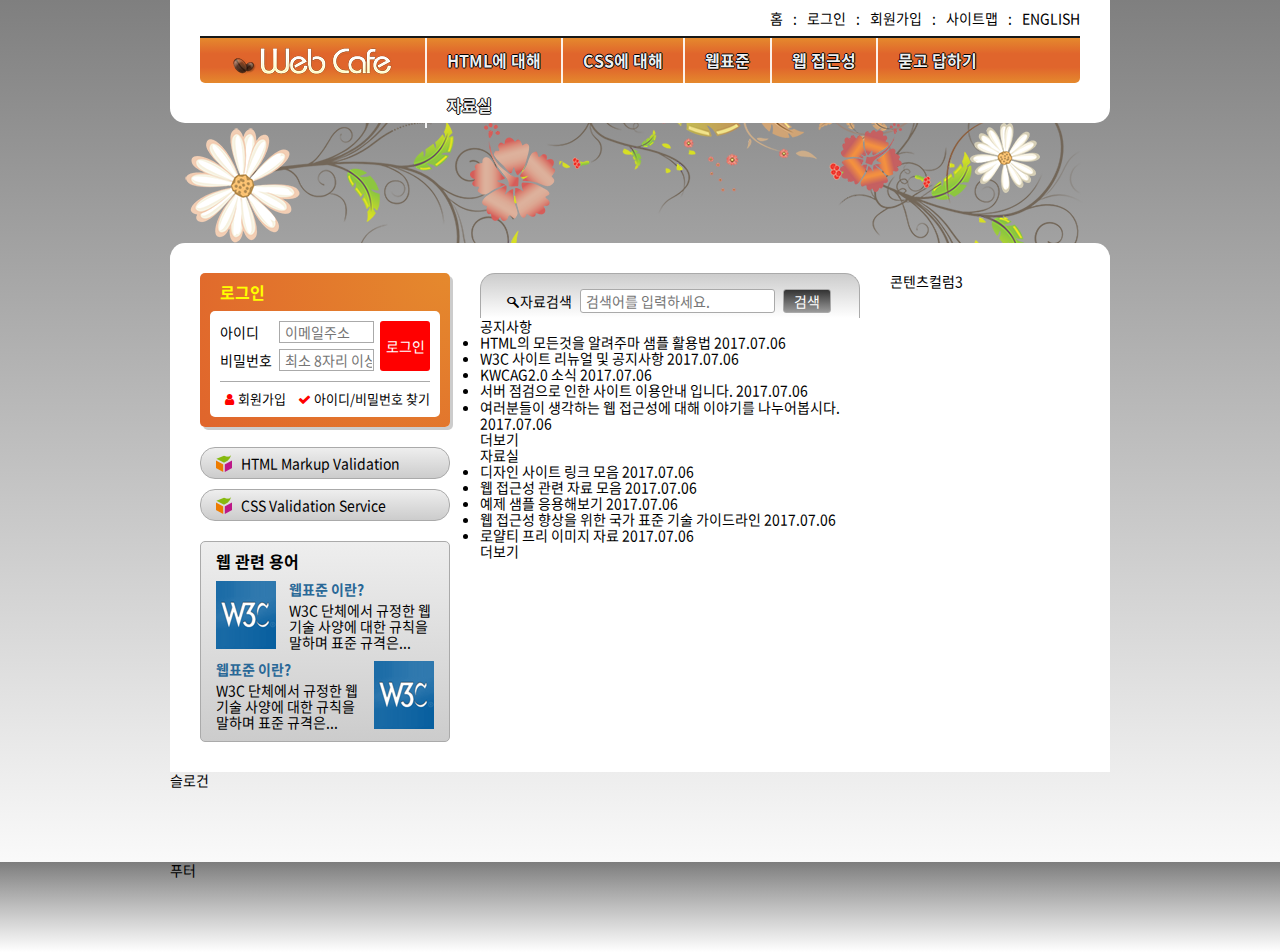
==== index.html @ 41b541b7 "공지사항 및 자료실 마크업 완성" ====
<!DOCTYPE html>
<html lang="ko">

<head>
    <meta charset="UTF-8">
    <title>웹카페 - 웹접근성 및 웹표준, HTML5, CSS3</title>
    <link rel="shortcut icon" href="images/common/webcafe.ico">
    <link rel="stylesheet" href="css/style.css">
</head>

<body>
    <div class="wrapper">
        <header class="header">
            <h1 class="logo">
                <img src="images/logo.png" alt="web cafe">
            </h1>
            <ul class="info-menu">
                <li><a href="#">홈</a></li>
                <li><a href="#">로그인</a></li>
                <li><a href="#">회원가입</a></li>
                <li><a href="#">사이트맵</a></li>
                <li><a href="#">english</a></li>
            </ul>
            <nav class="navigation">
                <ul class="main-menu">
                    <li>
                        <span tabindex="0">HTML에 대해</span>

                        <ul class="about-html">
                            <li><a href="#">HTML5 소개</a></li>
                            <li><a href="#">레퍼런스 소개</a></li>
                            <li><a href="#">활용예제</a></li>
                        </ul>
                    </li>
                    <li>
                        <span tabindex="0">CSS에 대해</span>

                        <ul class="about-css">
                            <li><a href="#">CSS 소개</a></li>
                            <li><a href="#">CSS2 VS CSS3</a></li>
                            <li><a href="#">CSS 애니메이션</a></li>
                            <li><a href="#">CSS Freamwork</a></li>
                        </ul>
                    </li>
                    <li>
                        <span tabindex="0">웹표준</span>

                        <ul class="web-standard">
                            <li><a href="#">웹표준이란?</a></li>
                            <li><a href="#">W3C</a></li>
                            <li><a href="#">HTML5의 현재와 미래</a></li>
                        </ul>
                    </li>
                    <li>
                        <span tabindex="0">웹 접근성</span>

                        <ul class="web-accessibility">
                            <li><a href="#">웹 접근성의 개요</a></li>
                            <li><a href="#">장애 환경의 이해</a></li>
                            <li><a href="#">장차법</a></li>
                            <li><a href="#">웹 접근성 품질마크</a></li>
                        </ul>
                    </li>
                    <li>
                        <span tabindex="0">묻고 답하기</span>

                        <ul class="qna">
                            <li><a href="#">묻고 답하기</a></li>
                            <li><a href="#">FAQ</a></li>
                            <li><a href="#">1대1 질문</a></li>
                            <li><a href="#">웹표준</a></li>
                            <li><a href="#">웹접근성</a></li>
                        </ul>
                    </li>
                    <li>
                        <span tabindex="0">자료실</span>

                        <ul class="archive">
                            <li><a href="#">공개 자료실</a></li>
                            <li><a href="#">이미지 자료실</a></li>
                            <li><a href="#">웹 표준 자료실</a></li>
                            <li><a href="#">웹 접근성 자료실</a></li>
                        </ul>
                    </li>
                </ul>
            </nav>
        </header>
        <div class="visual">
            <div class="visual-text">
                Web Standards &amp; Accessibility
            </div>
        </div>
        <main class="main-content">
            <div class="group group1">
                <div class="login">
                    <h2 class="login-heading">로그인</h2>
                    <form action="javascript:alert('회원님 반갑습니다.');" class="login-form">
                        <fieldset>
                            <legend>회원 로그인 폼</legend>
                            <div class="user-email">
                                <label for="user-email">아이디</label>
                                <input type="email" id="user-email" required placeholder="이메일주소">
                            </div>
                            <div class="user-pw">
                                <label for="user-pw">비밀번호</label>
                                <input type="password" id="user-pw" required placeholder="최소 8자리 이상">
                            </div>
                            <button type="submit" class="btn-login">로그인</button>
                        </fieldset>
                    </form>
                    <ul class="member">
                        <li class="join icon-user"><a href="#">회원가입</a></li>
                        <li class="find icon-ok"><a href="#">아이디/비밀번호 찾기</a></li>
                    </ul>
                </div>
                <div class="validation">
                    <h2 class="validation-heading hidden">유효성 검사 배너 링크</h2>
                    <ul class="validation-list">
                        <li><a href="https://validator.w3.org/" title="마크업 유효성검사 사이트로 이동(새창)" target="_blank">HTML Markup Validation</a></li>
                        <li><a href="https://jigsaw.w3.org/css-validator/" title="CSS 유효성검사 사이트로 이동(새창)" target="_blank">CSS Validation Service</a></li>
                    </ul>
                </div>
                <div class="term">
                    <h2 class="term-heading">웹 관련 용어</h2>
                    <dl class="term-list">
                        <dt class="term-list-subject">웹표준 이란?</dt>
                        <dd class="term-list-thumbnail"><img src="images/web_standards.gif" alt="W3C 로고"></dd>
                        <dd class="term-list-brief">W3C 단체에서 규정한 웹 기술 사양에 대한 규칙을 말하며 표준 규격은...</dd>
                    </dl>
                    <dl class="term-list even">
                        <dt class="term-list-subject">웹표준 이란?</dt>
                        <dd class="term-list-thumbnail"><img src="images/web_standards.gif" alt="W3C 로고"></dd>
                        <dd class="term-list-brief">W3C 단체에서 규정한 웹 기술 사양에 대한 규칙을 말하며 표준 규격은...</dd>
                    </dl>
                </div>
            </div>
            <div class="group group2">
                <div class="search">
                    <h2 class="search-heading hidden">검색</h2>
                    <form action="javascript:alert('검색이 완료되었습니다.');" class="search-form">
                        <fieldset>
                            <legend>검색 폼</legend>
                            <label for="search">자료검색</label>
                            <input type="search" id="search" class="keyword" required placeholder="검색어를 입력하세요.">
                            <button type="submit" class="btn-search">검색</button>
                        </fieldset>
                    </form>
                </div>
                <div class="board">
                    <div class="notice">
                        <h2 class="notice-heading" tabindex="0">공지사항</h2>
                        <ul class="notice-list">
                            <li>
                                <a href="#">HTML의 모든것을 알려주마 샘플 활용법</a>
                                <time datetime="2017-07-06T13:44:25">2017.07.06</time>
                            </li>
                            <li>
                                <a href="#">W3C 사이트 리뉴얼 및 공지사항</a>
                                <time datetime="2017-07-06T13:44:25">2017.07.06</time>
                            </li>
                            <li>
                                <a href="#">KWCAG2.0 소식</a>
                                <time datetime="2017-07-06T13:44:25">2017.07.06</time>
                            </li>
                            <li>
                                <a href="#">서버 점검으로 인한 사이트 이용안내 입니다.</a>
                                <time datetime="2017-07-06T13:44:25">2017.07.06</time>
                            </li>
                            <li>
                                <a href="#">여러분들이 생각하는 웹 접근성에 대해 이야기를 나누어봅시다.</a>
                                <time datetime="2017-07-06T13:44:25">2017.07.06</time>
                            </li>
                        </ul>
                        <a href="#" class="notice-more" title="공지사항">더보기</a>
                    </div>
                    <div class="pds">
                        <h2 class="pds-heading" tabindex="0">자료실</h2>
                        <ul class="pds-list">
                            <li>
                                <a href="#">디자인 사이트 링크 모음</a>
                                <time datetime="2017-07-06T13:44:25">2017.07.06</time>
                            </li>
                            <li>
                                <a href="#">웹 접근성 관련 자료 모음</a>
                                <time datetime="2017-07-06T13:44:25">2017.07.06</time>
                            </li>
                            <li>
                                <a href="#">예제 샘플 응용해보기</a>
                                <time datetime="2017-07-06T13:44:25">2017.07.06</time>
                            </li>
                            <li>
                                <a href="#">웹 접근성 향상을 위한 국가 표준 기술 가이드라인</a>
                                <time datetime="2017-07-06T13:44:25">2017.07.06</time>
                            </li>
                            <li>
                                <a href="#">로얄티 프리 이미지 자료</a>
                                <time datetime="2017-07-06T13:44:25">2017.07.06</time>
                            </li>
                        </ul>
                        <a href="#" class="pds-more" title="자료실">더보기</a>
                    </div>
                </div>
            </div>
            <div class="group group3">콘텐츠컬럼3</div>
        </main>
        <article class="slogan">슬로건</article>
        <div class="footer-bg">
            <footer class="footer">푸터</footer>
        </div>
    </div>
    <script src="https://code.jquery.com/jquery-3.2.1.min.js" integrity="sha256-hwg4gsxgFZhOsEEamdOYGBf13FyQuiTwlAQgxVSNgt4=" crossorigin="anonymous"></script>
    <script src="js/webcafe.js"></script>
</body>

</html>
---- css/style.css ----
@charset "utf-8";
@import "fontello.css";

/* 웹폰트 선언 */

@font-face {
    font-family: 'Noto Sans Regular';
    font-style: normal;
    font-weight: 400;
    src: local('Noto Sans Regular'), local('NotoSans-Regular'), url('font/eot/NotoSansKR-Regular-Hestia.eot'), url('font/eot/NotoSansKR-Regular-Hestia.eot?#iefix') format('embedded-opentype'), url('font/woff/NotoSansKR-Regular-Hestia.woff') format('woff'), url('font/otf/NotoSansKR-Regular-Hestia.otf') format('opentype');
}

@font-face {
    font-family: 'Noto Sans Bold';
    font-style: normal;
    font-weight: 700;
    src: local('Noto Sans Bold'), local('NotoSans-Bold'), url('font/eot/NotoSansKR-Bold-Hestia.eot'), url('font/eot/NotoSansKR-Bold-Hestia.eot?#iefix') format('embedded-opentype'), url('font/woff/NotoSansKR-Bold-Hestia.woff') format('woff'), url('font/otf/NotoSansKR-Bold-Hestia.otf') format('opentype');
}

@font-face {
    font-family: 'webcafeIcon';
    font-weight: 400;
    src: url('font/webcafeIcon.eot');
    src: url('font/webcafeIcon.eot?#iefix') format('embedded-opentype'), url('font/webcafeIcon.woff') format('woff'), url('font/webcafeIcon.ttf') format('truetype'), url('font/webcafeIcon.svg#webcaferegular') format('svg');
}


/*숨김 콘텐츠*/

legend,
.hidden {
    position: absolute;
    left: -99999em;
}


/* 요소의 여백 초기화 */

html,
body,
h1,
h2,
h3,
h4,
h5,
h6,
p,
ul,
li {
    margin: 0;
    padding: 0;
}


/* 제목크기 초기화 */

h1,
h2,
h3,
h4,
h5,
h6 {
    font-size: 1em;
    font-weight: normal;
}


/* 기본 스타일 */

html {
    font-size: 10px;
}

body {
    font-family: 'Noto Sans Regular', sans-serif;
    font-size: 1.4rem;
    line-height: 1.15;
}

input,
textarea,
select,
option,
button {
    font-family: inherit;
    font-size: inherit;
}


/* 레이아웃 */

.wrapper {
    background: url(images/bg_flower.png) no-repeat 50% 0, linear-gradient(to bottom, rgba(0, 0, 0, 0.5) 0%, rgba(255, 255, 255, 1) 100%) repeat 0 0;
    /*background-attachment: fixed; 배경고정*/
    height: 100vh;
}

.header,
.visual,
.main-content,
.slogan,
.footer {
    width: 940px;
    margin: 0 auto;
    box-sizing: border-box;
}


/* 링크 스타일 */

a {
    color: inherit;
    text-decoration: none;
}


/* 헤더 */

.header {
    background-color: #ffffff;
    border-radius: 0 0 15px 15px;
    position: relative;
    padding: 0 30px 40px 30px;
}


/* 로고 */

.logo {
    position: absolute;
    top: 45px;
    left: 60px;
}


/* 텍스트링크 - 안내링크 */

.info-menu {
    list-style-type: none;
    font-size: 0;
    text-align: right;
    position: relative;
    right: -10px;
}

.info-menu li,
.info-menu a {
    display: inline-block;
}

.info-menu li {
    font-size: 1.4rem;
    text-transform: uppercase;
}

.info-menu a {
    padding: 10px;
}

.info-menu li::after {
    content: ":";
}

.info-menu li:last-child::after {
    content: "";
}


/* 메인 메뉴 */

.main-menu {
    background: linear-gradient(to bottom, #e5892d 0%, #e0652c 35%, #e0652c 65%, #e5892d 100%);
    list-style-type: none;
    border-top: 2px solid #181818;
    border-radius: 0 0 5px 5px;
    padding-left: 225px;
    height: 45px;
}

.main-menu>li {
    float: left;
    position: relative;
}

.main-menu span {
    font-size: 1.6rem;
    font-family: "Noto Sans Bold";
    color: rgba(255, 255, 255, 0.95);
    display: block;
    padding: 0 20px;
    line-height: 45px;
    border-left: 2px solid rgba(255, 255, 255, 0.9);
    text-shadow: 1px 0px 0 #000, -1px 0px 0 #000, 0px -1px 0 #000, 0px 1px 0 #000;
}

.main-menu span:hover,
.main-menu span:focus {
    color: #ff0;
    outline: 0;
}

.main-menu span:hover::after,
.main-menu span:focus::after {
    content: "";
    display: block;
    border-top: 2px solid #181818;
}

.main-menu ul {
    list-style-type: none;
    position: absolute;
    white-space: nowrap;
    top: 45px;
}

.main-menu ul li {
    display: inline-block;
}

.main-menu ul a::before {
    font-family: "webcafeIcon";
    content: "r";
    position: relative;
    top: 2px;
}

.main-menu ul a:hover::before,
.main-menu ul a:focus::before {
    content: "c";
}

.main-menu ul a {
    padding: 8px 15px 7px 0;
    display: block;
}

.about-html {
    display: none;
    left: 0;
}

.about-css {
    display: none;
    left: 0;
}

.web-standard {
    display: none;
    left: 0;
}

.web-accessibility {
    display: none;
    left: -140px;
}

.qna {
    display: none;
    left: -170px;
}

.archive {
    display: none;
    right: -25px;
}


/* 비주얼 */

@keyframes text-ani {
    0% {
        font-size: 12px;
        color: rgba(0, 0, 0, 0);
        transform: translate(0, 0);
    }
    100% {
        font-size: 24px;
        color: rgba(0, 0, 0, 1);
        transform: translate(400px, 70px);
    }
}

.visual {
    height: 120px;
    position: relative;
}

.visual::before,
.visual::after {
    content: "";
    position: absolute;
    top: 0;
    left: 0;
    width: 100%;
    height: 120px;
    animation: flower-ani 2s infinite alternate;
}

.visual::before {
    background: url(images/ani_flower_01.png) no-repeat 0 -10px, url(images/ani_flower_02.png) no-repeat 670px 0;
}

.visual::after {
    background: url(images/ani_flower_03.png) no-repeat 300px 0, url(images/ani_flower_04.png) no-repeat 800px 0;
    animation-delay: 2s;
}

@keyframes flower-ani {
    0% {
        opacity: 0;
    }
    100% {
        opacity: 1;
    }
}

.visual-text {
    font-family: Georgia, 'Times New Roman', Times, serif;
    display: inline-block;
    color: rgba(0, 0, 0, 0);
    animation: text-ani 1.5s forwards ease-in-out;
}

.main-content {
    background-color: #ffffff;
    border-radius: 15px 15px 0 0;
    min-height: 400px;
    padding: 30px;
    display: flex;
    flex-direction: row;
    justify-content: space-between;
    /*align-items: flex-start;*/
}

.group1 {
    width: 250px;
    /*align-self: flex-end; 혼자만 이동*/
}

.group2 {
    width: 380px;
}

.group3 {
    width: 190px;
    /*order: -1; 맨 앞으로 이동*/
}


/*로그인*/

.login {
    padding: 10px;
    border-radius: 5px;
    background: radial-gradient(circle at right top, #e5892d, #e0652c);
    box-shadow: 3px 3px 0 0 rgba(0, 0, 0, 0.2);
}

.login-heading {
    color: #ff0;
    font-family: "Noto Sans Bold";
    font-size: 1.6rem;
    text-indent: 10px
}

.login-form {
    background: #fff;
    margin-top: 10px;
    padding: 10px;
    border-radius: 5px 5px 0 0;
}

.login-form fieldset {
    border: 0;
    padding: 0;
    margin: 0;
    position: relative;
    border-bottom: 1px solid #aaa;
    padding-bottom: 10px;
}

.user-pw {
    margin-top: 6px;
}

.login-form label {
    width: 4em;
    display: inline-block;
    cursor: pointer;
}

.login-form input {
    box-sizing: border-box;
    width: 95px;
    height: 22px;
    border: 1px solid #aaa;
    padding: 1px 1px 1px 5px;
}

.btn-login {
    position: absolute;
    right: 0;
    top: 0;
    width: 50px;
    height: 50px;
    border: 0;
    padding: 0;
    cursor: pointer;
    background: hsla(0, 100%, 50%, 1);
    color: #fff;
    border-radius: 3px;
}

.member {
    /*앞에 동그라미가 사라짐*/
    list-style-type: none;
    background: #fff;
    border-radius: 0 0 5px 5px;
    padding: 0 10px 10px 10px;
}


/*float 이슈를 해결하기 위한 clear fix*/

.member::after {
    content: "";
    display: block;
    clear: both;
}

.icon-user::before,
.icon-ok::before {
    color: #f00;
}

.join {
    font-size: 13px;
    float: left;
}

.find {
    font-size: 13px;
    float: right;
}


/*
.login {
    background: radial-gradient(circle at right top, #e5892d, #e0652c);
    padding: 10px;
    border-radius: 5px;
    box-shadow: 3px 3px 0 0 rgba(0, 0, 0, 0.2);
}

.login-heading {
    font-family: "Noto Sans Bold", sans-serif;
    font-size: 1.6rem;
    text-indent: 10px;
    color: #ff0;
}

.login-form {
    background: #fff;
    border-radius: 5px 5px 0 0;
    margin-top: 10px;
    padding: 10px;
}

.login-form fieldset {
    border: 0;
    border-bottom: 1px solid #aaa;
    padding: 0 0 10px 0;
    margin: 0;
    position: relative;
}

.user-pw {
    margin-top: 5px;
}

.login-form label {
    display: inline-block;
    width: 4em;
}

.login-form input {
    box-sizing: border-box;
    width: 95px;
    height: 22px;
    border: 1px solid #aaa;
    padding: 1px 1px 1px 5px;
}

.btn-login {
    width: 50px;
    height: 50px;
    border: 0;
    padding: 0 5px;
    position: absolute;
    top: 0;
    right: 0;
    cursor: pointer;
    border-radius: 2px;
    background: red;
    color: white;
    font-size: 11px;
}

.member {
    padding: 0 10px 10px 10px;
    background: white;
    border-radius: 0 0 5px 5px;
    list-style-type: none;
    display: flex;
    justify-content: space-between;
}*/


/*유효성 검사 배너 링크*/

.validation {
    margin-top: 20px;
}

.validation-list li {
    list-style-type: none;
}

.validation-list a {
    display: block;
    height: 30px;
    line-height: 30px;
    border: 1px solid #aaa;
    border-radius: 15px;
    margin-bottom: 10px;
    text-indent: 40px;
    background: url("images/validation_icon.png") no-repeat 15px 50%, linear-gradient(to bottom, #eee, #ccc);
}


/*웹 관련 용어*/

.term {
    background: linear-gradient(to bottom, #eee, #ccc);
    margin-top: 20px;
    border: 1px solid #aaa;
    border-radius: 5px;
    padding: 10px 15px;
}

.term-heading {
    font-size: 1.6rem;
    font-family: "Noto Sans Bold";
}

.term-list {
    margin: 10px 0 0 0;
}

.term-list::after {
    content: "";
    display: block;
    clear: both;
}

.term-list-subject {
    color: #296897;
    font-family: "Noto Sans Bold";
}

.term-list-thumbnail {
    float: left;
}

.even .term-list-thumbnail {
    float: right;
}

.term-list-brief {
    margin-top: 5px !important;
}

.term-list-subject,
.term-list-brief {
    float: right;
    width: 145px;
}

.even .term-list-subject,
.even .term-list-brief {
    float: left;
}

.term-list-thumbnail,
.term-list-brief {
    margin: 0;
}


/*.term {
    margin-top: 20px;
    padding: 15px;
    border: 1px solid #aaa;
    border-radius: 5px;
    background: linear-gradient(to bottom, #eee, #ccc);
}

.term-heading {
    font-size: 15px;
    font-family: "Noto Sans Bold";
    margin-bottom: 10px;
}

.term-list {
    list-style-type: none;
    display: inline-block;
    margin: 0;
}

.term-list-subject {
    color: #296897;
    display: inline-block;
    font-family: "Noto Sans Bold";
    /*float: right;
    width: 140px;
}

.term-list-thumbnail {
    float: left;
    margin-left: 0;
    margin-right: 15px;
}*/


/*자료검색*/

.search {
    background: linear-gradient(to bottom, #ccc, #fff);
    border: 1px solid #aaa;
    border-bottom: 0;
    border-radius: 15px 15px 0 0;
    padding: 15px 25px 5px 25px;
}

.search-form fieldset {
    border: 0;
    margin: 0;
    padding: 0;
}

.search-form label::before {
    /*돋보기 모양 아이콘*/
    content: "z";
    font-family: "webcafeIcon";
    position: relative;
    top: 2px;
}

.search-form input {
    width: 195px;
    height: 24px;
    border: 1px solid #aaa;
    border-radius: 3px;
    padding: 1px 1px 1px 5px;
    margin: 0 5px;
}

.btn-search {
    border: 1px solid #aaa;
    padding: 0 10px;
    height: 24px;
    border-radius: 3px;
    color: #FFF;
    background: linear-gradient(to bottom, #333, #999);
}


/*.search {
    background: linear-gradient(to bottom, #ccc, #fff);
    border: 1px solid #aaa;
    border-bottom: 0;
    border-radius: 15px 15px 0 0;
}

.search fieldset {
    border: 0;
    margin: 15px 10px 10px 20px;
}

.search label {
    margin-right: 5px;
}

.search input {
    width: 200px;
    height: 22px;
}

.btn-search {
    color: #fff;
    background: linear-gradient(to bottom, #333, #999);
    border: 1px solid #aaa;
    border-radius: 3px;
    padding: 0 10px;
    cursor: pointer;
}*/

.slogan {
    height: 10vh;
}

.footer-bg {
    background: linear-gradient(to bottom, rgba(0, 0, 0, 0.5) 0%, rgba(255, 255, 255, 1) 100%) repeat 0 0;
}

.footer {
    height: 10vh;
}
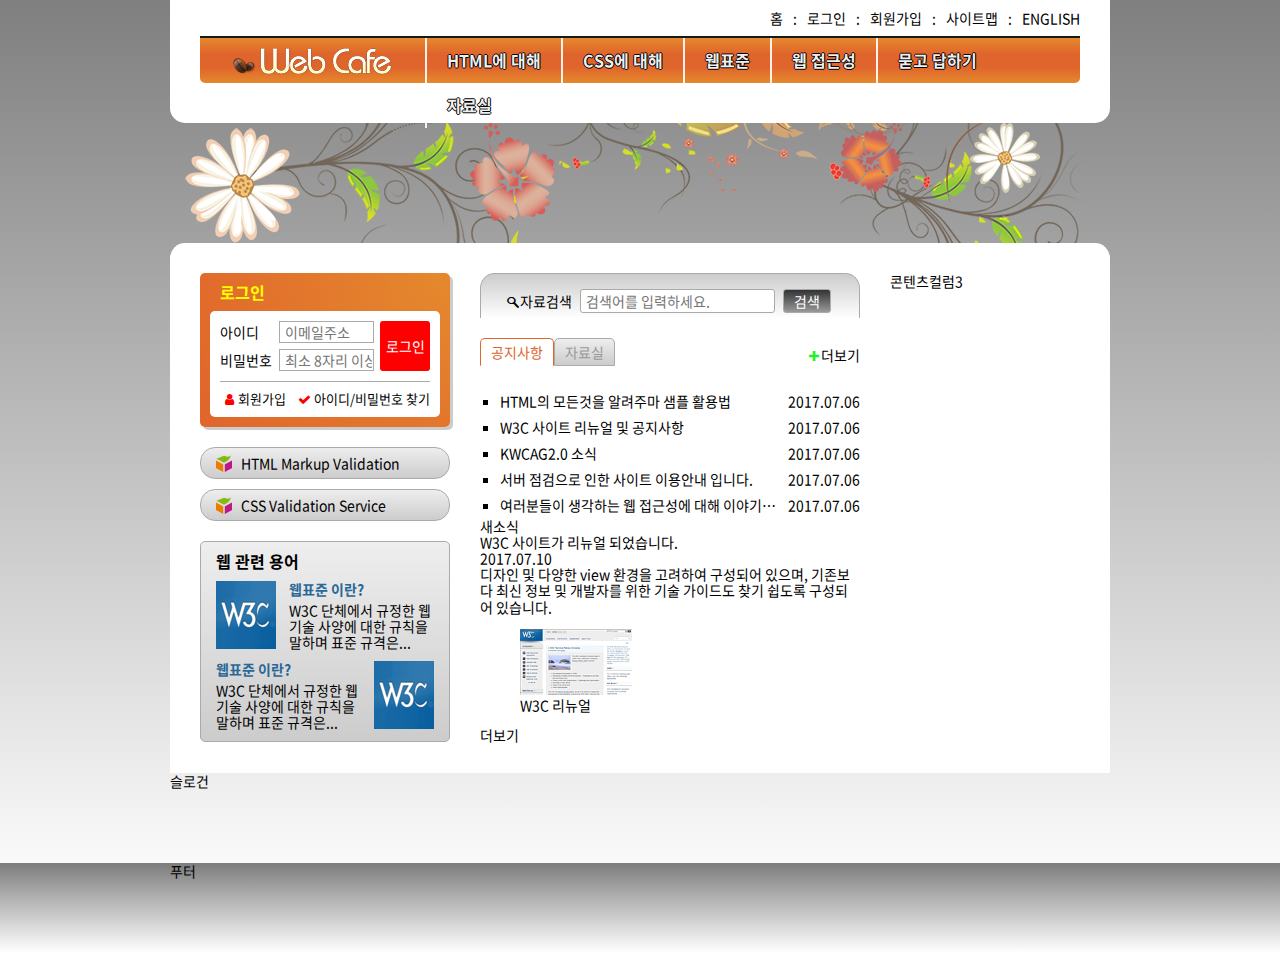
==== commit 479c7b65: "새소식 마크업 완성" ====
--- a/index.html
+++ b/index.html
@@ -147,7 +147,7 @@
                     </form>
                 </div>
                 <div class="board">
-                    <div class="notice">
+                    <div class="notice act">
                         <h2 class="notice-heading" tabindex="0">공지사항</h2>
                         <ul class="notice-list">
                             <li>
@@ -200,6 +200,21 @@
                         <a href="#" class="pds-more" title="자료실">더보기</a>
                     </div>
                 </div>
+                <section class="news">
+                    <h2 class="news-heading">새소식</h2>
+                    <article class="news-item">
+                        <a href="#">
+                            <h3 class="news-item-heading">W3C 사이트가 리뉴얼 되었습니다.</h3>
+                            <time class="news-item-date" datetime="2017-07-10T17:12:30">2017.07.10</time>
+                            <p class="news-item-brief">디자인 및 다양한 view 환경을 고려하여 구성되어 있으며, 기존보다 최신 정보 및 개발자를 위한 기술 가이드도 찾기 쉽도록 구성되어 있습니다.</p>
+                            <figure class="news-item-thumbnail">
+                                <img src="images/news.gif" alt="">
+                                <figcaption>W3C 리뉴얼</figcaption>
+                            </figure>
+                        </a>
+                    </article>
+                    <a href="#" class="news-more" title="새소식">더보기</a>
+                </section>
             </div>
             <div class="group group3">콘텐츠컬럼3</div>
         </main>
--- a/css/style.css
+++ b/css/style.css
@@ -705,6 +705,160 @@
     cursor: pointer;
 }*/
 
+
+/*공지사항 및 자료실*/
+
+.board {
+    margin-top: 20px;
+    position: relative;
+    height: 180px;
+}
+
+.notice-heading,
+.pds-heading {
+    background: linear-gradient(to bottom, #eee, #ccc);
+    color: #999;
+    border: 1px solid #aaa;
+    border-radius: 5px 5px 0 0;
+    padding: 5px 10px;
+    cursor: pointer;
+    float: left;
+}
+
+.act .notice-heading,
+.act .pds-heading {
+    border-color: #e0652c;
+    border-bottom-color: #fff;
+    background: #fff;
+    color: #e0652c;
+    outline: 0;
+}
+
+.notice-list,
+.pds-list {
+    box-sizing: border-box;
+    width: 100%;
+    list-style-type: square;
+    position: absolute;
+    top: 45px;
+    left: 0;
+    padding-left: 20px;
+}
+
+.notice-list li,
+.pds-list li {
+    margin: 10px 0;
+}
+
+.notice-list a,
+.pds-list a {
+    width: 285px;
+    float: left;
+    white-space: nowrap;
+    overflow: hidden;
+    text-overflow: ellipsis;
+}
+
+.notice-list time,
+.pds-list time {
+    float: right;
+}
+
+.notice-more,
+.pds-more {
+    position: absolute;
+    top: 0;
+    right: -8px;
+    padding: 8px;
+}
+
+.notice-more::before,
+.pds-more::before {
+    content: "p";
+    font-family: "webcafeicon";
+    color: #23f321;
+    position: relative;
+    top: 2px;
+}
+
+.notice-list,
+.pds-list,
+.notice-more,
+.pds-more {
+    display: none;
+}
+
+.act .notice-list,
+.act .pds-list,
+.act .notice-more,
+.act .pds-more {
+    display: block;
+}
+
+
+/*.board {
+    background: yellow;
+    margin-top: 20px;
+}
+
+.notice,
+.pds {
+    position: relative;
+}
+
+.notice-heading,
+.pds-heading {
+    background: linear-gradient(to bottom, #eee, #ccc);
+    color: #666;
+    border: 1px solid #aaa;
+    border-radius: 5px 5px 0 0;
+    display: inline-block;
+    padding: 5px;
+    cursor: pointer;
+}
+
+.act .notice-heading,
+.act .pds-heading {
+    background: #fff;
+    color: #e0652c;
+    border: 1px solid #aaa;
+    border-bottom: 0;
+    border-radius: 5px 5px 0 0;
+    border-color: #e0652c;
+}
+
+.notice-heading {}
+
+.pds-heading {}
+
+.notice-list,
+.pds-list {
+    background: pink;
+    list-style-type: square;
+    margin-top: 20px;
+}
+
+.notice-list time,
+.pds-list time {
+    float: right;
+}
+
+.notice-more,
+.pds-more {
+    position: absolute;
+    right: 0;
+    top: 2px;
+}
+
+.notice-more::before,
+.pds-more::before {
+    content: "p";
+    color: #23f321;
+    font-family: "webcafeIcon";
+    position: relative;
+    top: 2px;
+}*/
+
 .slogan {
     height: 10vh;
 }
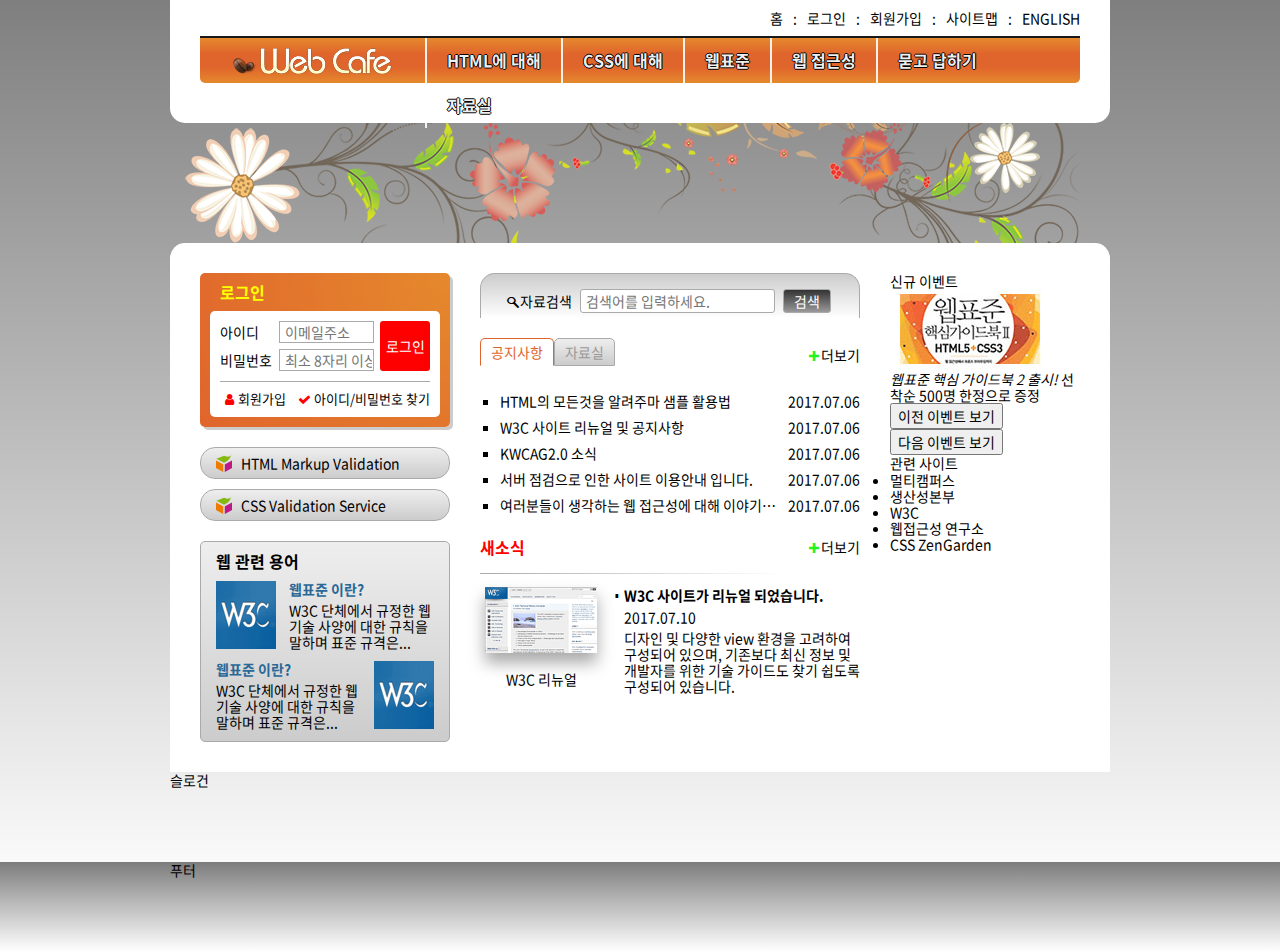
==== commit 5b6efa81: "신규이벤트 및 관련사이트 마크업 완성" ====
--- a/index.html
+++ b/index.html
@@ -216,7 +216,31 @@
                     <a href="#" class="news-more" title="새소식">더보기</a>
                 </section>
             </div>
-            <div class="group group3">콘텐츠컬럼3</div>
+            <div class="group group3">
+                <div class="event-related">
+                    <div class="event">
+                        <h2 class="event-heading">신규 <span>이벤트</span></h2>
+                        <div id="event-detail">
+                            <p><img src="images/free_gift.gif" alt="이벤트경품:웹표준 핵심 가이드북2 도서 증정"></p>
+                            <p><em>웹표준 핵심 가이드북 2 출시!</em> 선착순 500명 한정으로 증정</p>
+                        </div>
+                        <div class="btn-event">
+                            <button type="button" class="btn-event-prev">이전 이벤트 보기</button>
+                            <button type="button" class="btn-event-next">다음 이벤트 보기</button>
+                        </div>
+                    </div>
+                    <div class="related">
+                        <h2 class="related-heading">관련 <span>사이트</span></h2>
+                        <ul class="related-list">
+                            <li><a href="#">멀티캠퍼스</a></li>
+                            <li><a href="#">생산성본부</a></li>
+                            <li><a href="#">W3C</a></li>
+                            <li><a href="#">웹접근성 연구소</a></li>
+                            <li><a href="#">CSS ZenGarden</a></li>
+                        </ul>
+                    </div>
+                </div>
+            </div>
         </main>
         <article class="slogan">슬로건</article>
         <div class="footer-bg">
--- a/css/style.css
+++ b/css/style.css
@@ -859,6 +859,138 @@
     top: 2px;
 }*/
 
+
+/*새소식*/
+
+.news {
+    margin-top: 20px;
+    position: relative;
+}
+
+.news::before {
+    content: "";
+    position: absolute;
+    width: 80%;
+    height: 1px;
+    background: linear-gradient(to right, #aaa, #fff);
+    top: 35px;
+    left: 0;
+}
+
+.news-heading {
+    font-family: "Noto Sans Bold";
+    font-size: 1.6rem;
+    color: red;
+}
+
+.news-item {
+    margin-top: 30px;
+    padding-left: 130px;
+    position: relative;
+}
+
+.news-item a {
+    display: block;
+}
+
+.news-item-heading {
+    font-family: "Noto Sans Bold"
+}
+
+.news-item-heading::before {
+    content: "r";
+    font-family: "webcafeicon";
+    position: relative;
+    top: 2px;
+}
+
+.news-item-date,
+.news-item-brief {
+    margin: 5px 0 0 1em;
+    display: block;
+}
+
+.news-item-thumbnail {
+    margin: 0;
+    position: absolute;
+    top: 1px;
+    left: 5px;
+    text-align: center;
+}
+
+.news-item-thumbnail img {
+    margin-bottom: 15px;
+    box-shadow: 0 10px 15px 0 #aaa;
+}
+
+.news-more {
+    position: absolute;
+    top: -8px;
+    right: -8px;
+    padding: 8px;
+}
+
+.news-more::before {
+    content: "p";
+    font-family: "webcafeicon";
+    color: #23f321;
+    position: relative;
+    top: 2px;
+}
+
+
+/*.news {
+    margin-top: 20px;
+    position: relative;
+}
+
+.news-heading {
+    background: lime;
+    color: red;
+    height: 32px;
+    border-bottom: 1px solid #aaa;
+}
+
+.news-item-heading {
+    background: pink;
+    font-family: "Noto Sans Bold";
+}
+
+.news-item-heading::before {
+    content: "r";
+    font-family: "webcafeicon";
+}
+
+.news-item-date {}
+
+.news-item-brief {
+    background: violet;
+}
+
+.news-item-thumbnail {
+    float: left;
+}
+
+.news-item-thumbnail img {
+    box-shadow: 0 10px 15px 0 #aaa;
+}
+
+.news-more {
+    background: skyblue;
+    position: absolute;
+    top: 0;
+    right: -8px;
+    padding: 8px;
+}
+
+.news-more::before {
+    content: "p";
+    font-family: "webcafeicon";
+    color: #23f321;
+    position: relative;
+    top: 2px;
+}*/
+
 .slogan {
     height: 10vh;
 }
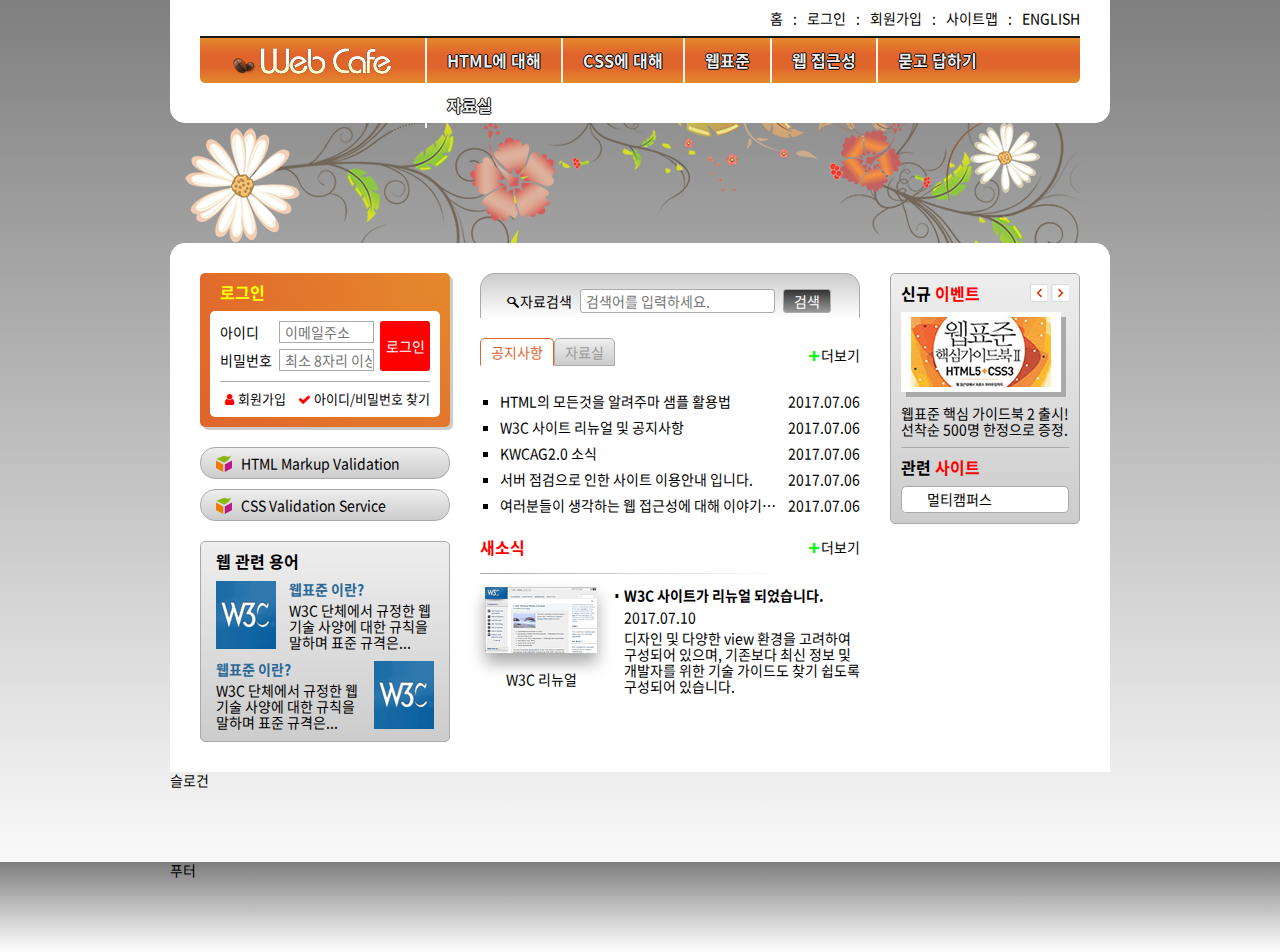
==== commit 24456173: "신규이벤트 및 관련사이트 디자인 완성" ====
--- a/index.html
+++ b/index.html
@@ -222,7 +222,7 @@
                         <h2 class="event-heading">신규 <span>이벤트</span></h2>
                         <div id="event-detail">
                             <p><img src="images/free_gift.gif" alt="이벤트경품:웹표준 핵심 가이드북2 도서 증정"></p>
-                            <p><em>웹표준 핵심 가이드북 2 출시!</em> 선착순 500명 한정으로 증정</p>
+                            <p><em>웹표준 핵심 가이드북 2 출시!</em> 선착순 500명 한정으로 증정.</p>
                         </div>
                         <div class="btn-event">
                             <button type="button" class="btn-event-prev">이전 이벤트 보기</button>
@@ -231,7 +231,7 @@
                     </div>
                     <div class="related">
                         <h2 class="related-heading">관련 <span>사이트</span></h2>
-                        <ul class="related-list">
+                        <ul class="related-list" tabindex="0">
                             <li><a href="#">멀티캠퍼스</a></li>
                             <li><a href="#">생산성본부</a></li>
                             <li><a href="#">W3C</a></li>
--- a/css/style.css
+++ b/css/style.css
@@ -991,6 +991,182 @@
     top: 2px;
 }*/
 
+
+/*신규이벤트 및 관련사이트*/
+
+.event-related {
+    background: linear-gradient(to bottom, #eee, #ccc);
+    border: 1px solid #aaa;
+    border-radius: 5px;
+    padding: 10px;
+}
+
+.event {
+    border-bottom: 1px solid #aaa;
+    position: relative;
+}
+
+.event-heading,
+.related-heading {
+    font-family: "Noto Sans Bold";
+    font-size: 1.6rem;
+}
+
+.event-heading span,
+.related-heading span {
+    color: red;
+}
+
+#event-detail {
+    margin-top: 10px;
+}
+
+#event-detail p {
+    padding-bottom: 10px;
+}
+
+#event-detail img {
+    box-shadow: 5px 5px 0 0 #aaa;
+}
+
+#event-detail em {
+    font-style: normal;
+}
+
+.btn-event {
+    position: absolute;
+    height: 19px;
+    top: 0;
+    right: 0;
+}
+
+.btn-event-prev,
+.btn-event-next {
+    width: 18px;
+    height: 19px;
+    border: 0;
+    padding: 19px 0 0 0;
+    cursor: pointer;
+    overflow: hidden;
+    background: url("images/back_forward.png") no-repeat;
+}
+
+.btn-event-prev:focus,
+.btn-event-next:focus {
+    outline: 1px dotted #000;
+}
+
+.btn-event-next {
+    background-position: -36px 0;
+}
+
+.related {
+    margin-top: 10px;
+}
+
+.related-list {
+    list-style-type: none;
+    background: #fff;
+    border: 1px solid #aaa;
+    border-radius: 5px;
+    margin-top: 10px;
+    height: 25px;
+    overflow: hidden;
+    transition: all 0.5s;
+}
+
+.related-list:hover,
+.related-list:focus {
+    height: 125px;
+    padding: 5px 0;
+}
+
+.related-list a {
+    display: block;
+    line-height: 25px;
+    padding-left: 25px;
+}
+
+
+/*.event-related {
+    background: linear-gradient(to bottom, #eee, #ccc);
+    position: relative;
+    border: 1px solid #aaa;
+    border-radius: 5px;
+    padding: 10px;
+}
+
+.event-heading {
+    font-family: "Noto Sans Bold";
+}
+
+.event-heading span {
+    color: red;
+}
+
+.event {
+    padding-bottom: 10px;
+    margin-bottom: 10px;
+    border-bottom: 1px solid #aaa;
+}
+
+#event-detail img {
+    margin: 10px 0 15px 0;
+    box-shadow: 5px 5px 0 0 #aaa;
+}
+
+#event-detail em {
+    font-style: normal;
+}
+
+.btn-event {
+    display: inline-block;
+    position: absolute;
+    width: 20px;
+    height: 0;
+    padding-top: 19px;
+    overflow: hidden;
+    top: 10px;
+    right: 0px;
+    padding: 8px;
+    background: url("images/back_forward.png");
+}
+
+.btn-event-next {
+    background-position: -36px 0;
+}
+
+.related-heading {
+    font-family: "Noto Sans Bold";
+}
+
+.related-heading span {
+    color: red;
+}
+
+.related-list {
+    list-style-type: none;
+    margin-top: 10px;
+    padding: 10px 15px;
+    border: 1px solid #aaa;
+    border-radius: 5px;
+}
+
+.related-list li {
+    padding: 5px;
+}*/
+
+
+/*.btn-prev,
+.btn-next {
+    display: inline-block;
+    width: 20px;
+    height: 0;
+    padding-top: 19px;
+    overflow: hidden;
+    background: pink url("images/backpage_forwardpage.png");
+}*/
+
 .slogan {
     height: 10vh;
 }
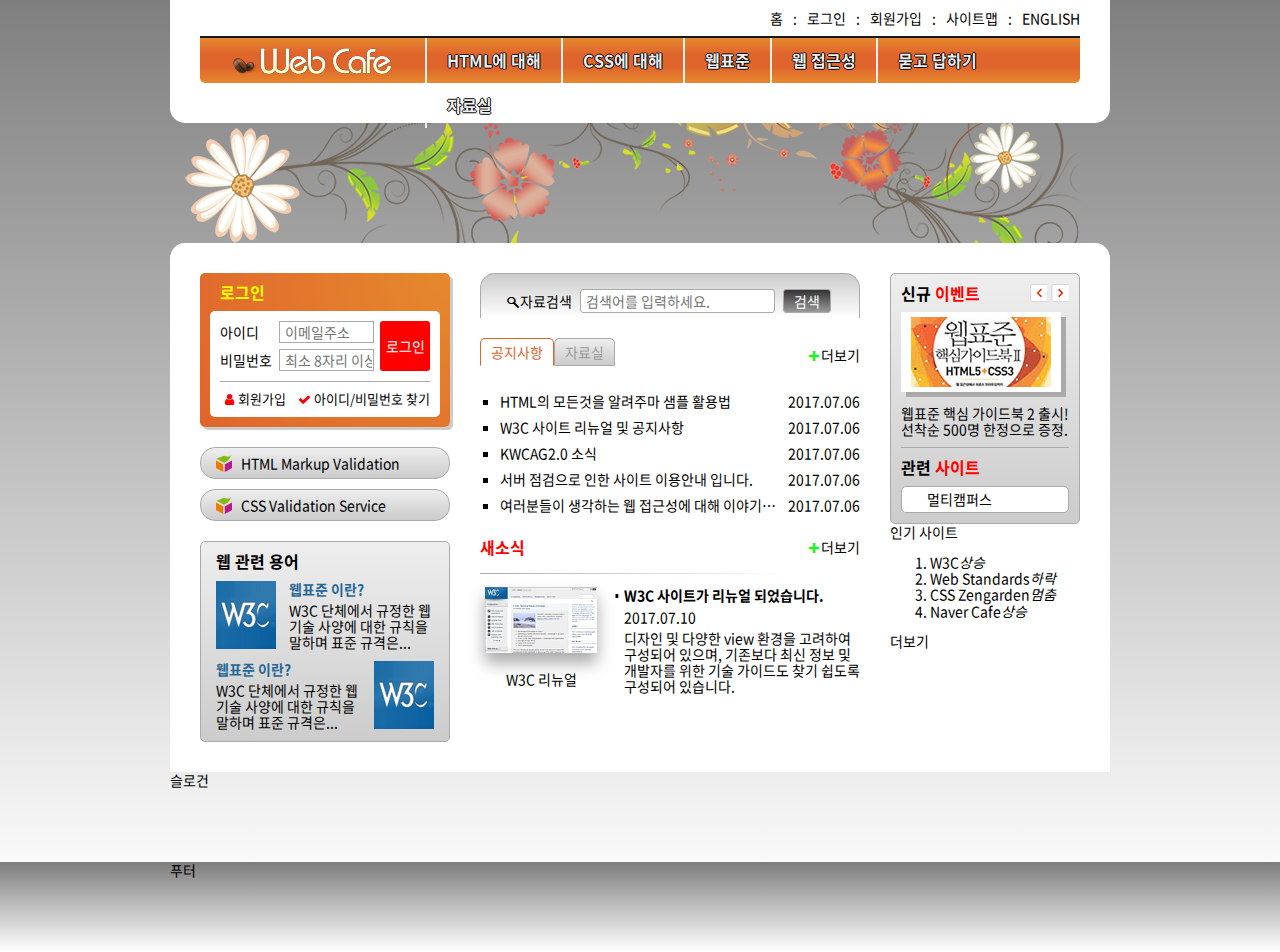
==== commit d54a8889: "인기사이트 마크업 완성" ====
--- a/index.html
+++ b/index.html
@@ -240,6 +240,16 @@
                         </ul>
                     </div>
                 </div>
+                <div class="favorite">
+                    <h2 class="favorite-heading">인기 <span>사이트</span></h2>
+                    <ol class="favorite-list">
+                        <li class="no1">W3C<em class="up">상승</em></li>
+                        <li class="no2">Web Standards<em class="down">하락</em></li>
+                        <li class="no3">CSS Zengarden<em class="stop">멈춤</em></li>
+                        <li class="no4">Naver Cafe<em class="up">상승</em></li>
+                    </ol>
+                    <a href="#" class="favorite-more" title="인기 사이트">더보기</a>
+                </div>
             </div>
         </main>
         <article class="slogan">슬로건</article>
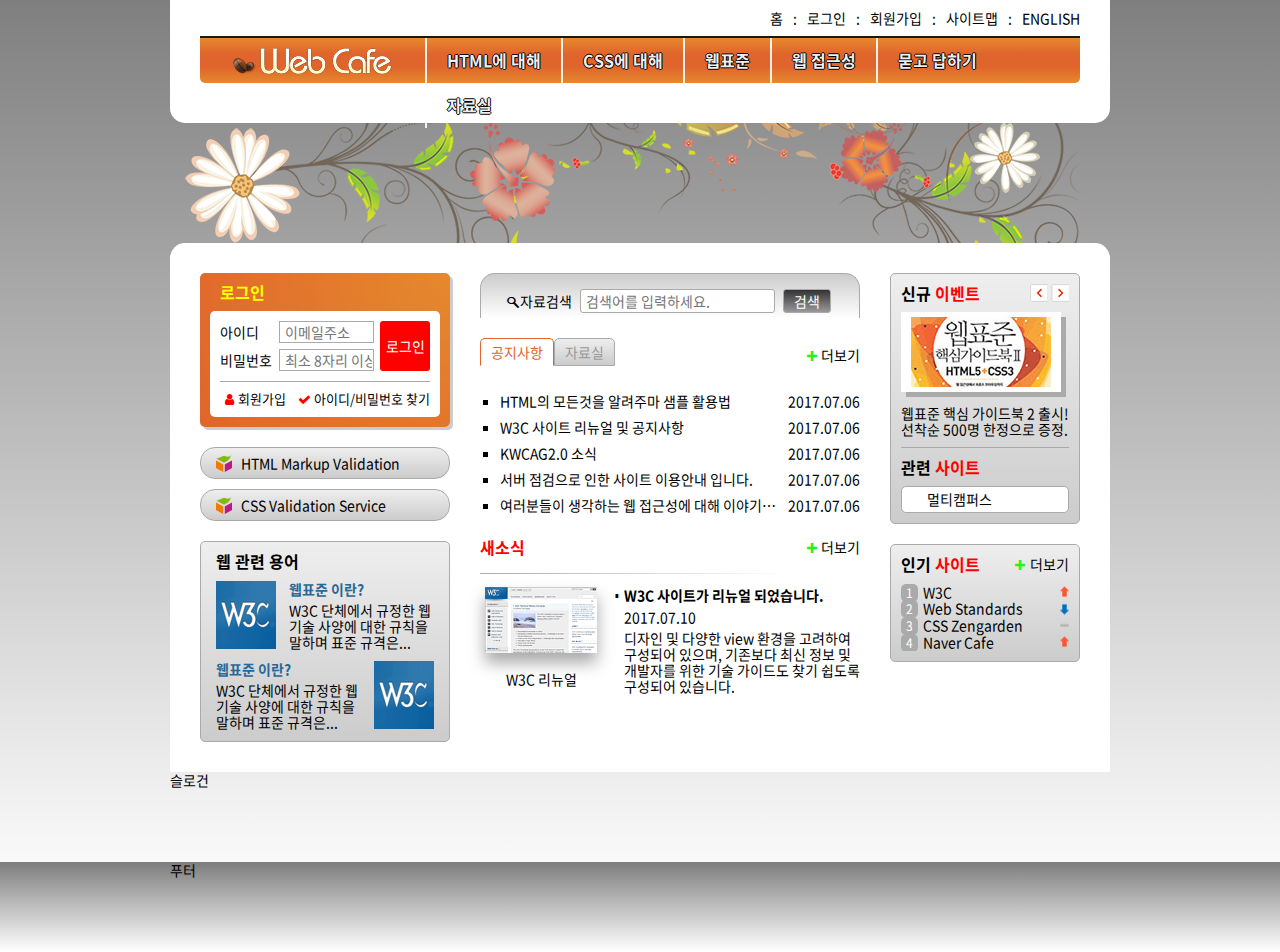
==== commit 22e9b698: "인기사이트 디자인 완성" ====
--- a/index.html
+++ b/index.html
@@ -231,7 +231,7 @@
                     </div>
                     <div class="related">
                         <h2 class="related-heading">관련 <span>사이트</span></h2>
-                        <ul class="related-list" tabindex="0">
+                        <ul class="related-list">
                             <li><a href="#">멀티캠퍼스</a></li>
                             <li><a href="#">생산성본부</a></li>
                             <li><a href="#">W3C</a></li>
--- a/css/style.css
+++ b/css/style.css
@@ -779,6 +779,7 @@
     color: #23f321;
     position: relative;
     top: 2px;
+    margin-right: 2px;
 }
 
 .notice-list,
@@ -936,6 +937,7 @@
     color: #23f321;
     position: relative;
     top: 2px;
+    margin-right: 2px;
 }
 
 
@@ -1075,11 +1077,17 @@
     transition: all 0.5s;
 }
 
-.related-list:hover,
+.list-act {
+    height: 125px;
+    padding: 5px 0;
+}
+
+
+/*.related-list:hover,
 .related-list:focus {
     height: 125px;
     padding: 5px 0;
-}
+}*/
 
 .related-list a {
     display: block;
@@ -1167,6 +1175,190 @@
     background: pink url("images/backpage_forwardpage.png");
 }*/
 
+
+/*인기사이트*/
+
+.favorite {
+    background: linear-gradient(to bottom, #eee, #ccc);
+    border: 1px solid #aaa;
+    border-radius: 5px;
+    margin-top: 20px;
+    padding: 10px;
+    position: relative;
+}
+
+.favorite-heading {
+    font-family: "Noto Sans Bold";
+    font-size: 1.6rem;
+}
+
+.favorite-heading span {
+    color: red;
+}
+
+.favorite-list {
+    padding: 0;
+    margin: 10px 0 0 0;
+    overflow: hidden;
+}
+
+.favorite-list li {
+    counter-increment: number;
+    position: relative;
+}
+
+.favorite-list li::before {
+    content: counter(number, decimal);
+    border: 1px soild #aaa;
+    border-radius: 5px;
+    color: #fff;
+    background: #aaa;
+    padding: 0 5px;
+    margin-right: 5px;
+    font-size: 1.2rem;
+}
+
+.up,
+.stop,
+.down {
+    font-style: normal;
+    width: 9px;
+    height: 0;
+    padding-top: 11px;
+    overflow: hidden;
+    background: url("images/rank.png") no-repeat;
+    position: absolute;
+    top: 50%;
+    right: 0;
+    transform: translateY(-50%);
+}
+
+.stop {
+    background-position: 0 50%;
+}
+
+.down {
+    background-position: 0 100%;
+}
+
+.favorite-more {
+    position: absolute;
+    top: 2px;
+    right: 2px;
+    padding: 8px;
+}
+
+.favorite-more::before {
+    content: "p";
+    font-family: "webcafeicon";
+    color: #23f321;
+    margin-right: 3px;
+    position: relative;
+    top: 2px;
+}
+
+
+/*.favorite {
+    background: linear-gradient(to bottom, #eee, #ccc);
+    border: 1px solid #aaa;
+    border-radius: 5px;
+    margin-top: 20px;
+    padding: 10px;
+    position: relative;
+}
+
+.favorite-heading {
+    font-family: "Noto Sans Bold";
+    font-size: 1.6rem;
+}
+
+.favorite-heading span {
+    color: red;
+}
+
+.favorite-list {
+    padding: 0;
+    margin-bottom: 0;
+    overflow: hidden;
+}
+
+.no1::before {
+    content: "1";
+    border: 1px soild #aaa;
+    border-radius: 5px;
+    color: #fff;
+    background: #aaa;
+    padding: 0 5px;
+    margin-right: 5px;
+}
+
+.no2::before {
+    content: "2";
+    border: 1px soild #aaa;
+    border-radius: 5px;
+    color: #fff;
+    background: #aaa;
+    padding: 0 5px;
+    margin-right: 5px;
+}
+
+.no3::before {
+    content: "3";
+    border: 1px soild #aaa;
+    border-radius: 5px;
+    color: #fff;
+    background: #aaa;
+    padding: 0 5px;
+    margin-right: 5px;
+}
+
+.no4::before {
+    content: "4";
+    border: 1px soild #aaa;
+    border-radius: 5px;
+    color: #fff;
+    background: #aaa;
+    padding: 0 5px;
+    margin-right: 5px;
+}
+
+.up,
+.stop,
+.down {
+    width: 9px;
+    height: 11px;
+    padding: 11px 0 0 0;
+    overflow: hidden;
+    background: url("images/rank.png") no-repeat;
+}
+
+.stop {
+    background-position: 0 50%;
+}
+
+.down {
+    background-position: 0 100%;
+}
+
+.favorite-list em {
+    float: right;
+}
+
+.favorite-more {
+    position: absolute;
+    top: 10px;
+    right: 10px;
+}
+
+.favorite-more::before {
+    content: "p";
+    font-family: "webcafeicon";
+    color: #23f321;
+    margin-right: 3px;
+    position: relative;
+    top: 2px;
+}*/
+
 .slogan {
     height: 10vh;
 }
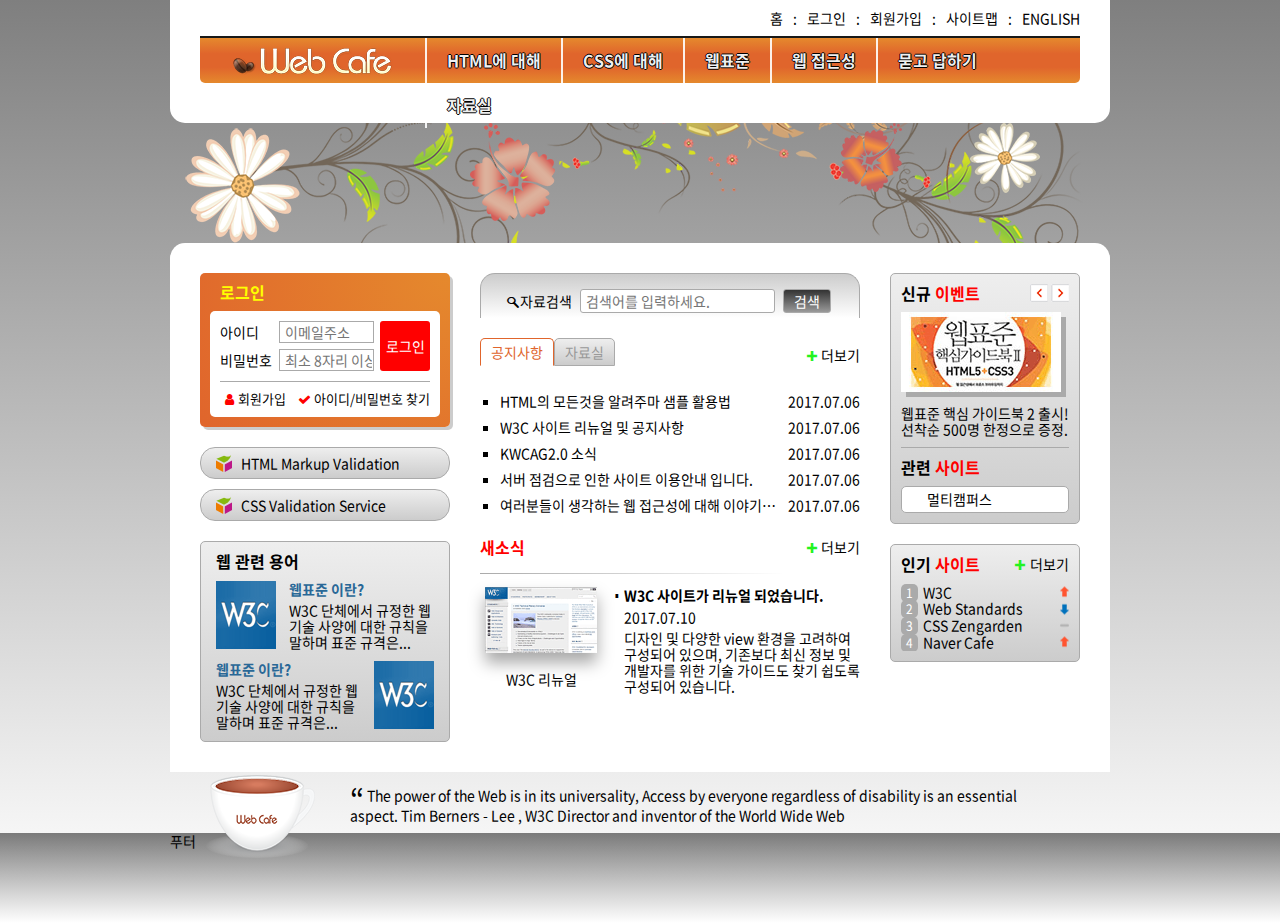
==== commit d0071c11: "슬로건 디자인 완성" ====
--- a/index.html
+++ b/index.html
@@ -252,7 +252,24 @@
                 </div>
             </div>
         </main>
-        <article class="slogan">슬로건</article>
+        <article class="slogan">
+            <h2 class="slogan-heading" title="웹카페에서 웹표준을">
+                웹카페 슬로건
+            </h2>
+            <p class="slogan-content">
+                <q cite="http://w3.org/WAI/">
+                    The power of the Web is in its universality, 
+                    Access by everyone regardless of disability 
+                    is an essential aspect.
+                </q>
+                <span>
+                    Tim Berners - Lee , W3C Director and inventor of the World Wide Web 
+                </span>
+            </p>
+            <footer class="hidden">
+                출처 : http://w3.org/WAI/
+            </footer>
+        </article>
         <div class="footer-bg">
             <footer class="footer">푸터</footer>
         </div>
--- a/css/style.css
+++ b/css/style.css
@@ -1082,6 +1082,11 @@
     padding: 5px 0;
 }
 
+.related-list:hover {
+    height: 125px;
+    padding: 5px 0;
+}
+
 
 /*.related-list:hover,
 .related-list:focus {
@@ -1360,7 +1365,33 @@
 }*/
 
 .slogan {
-    height: 10vh;
+    position: relative;
+    padding-bottom: 10px;
+}
+
+.slogan-heading {
+    position: absolute;
+    left: 35px;
+    bottom: -25px;
+    width: 110px;
+    height: 0;
+    padding-top: 83px;
+    overflow: hidden;
+    background: url("images/coffee.png") no-repeat;
+}
+
+.slogan-content {
+    margin: 0 80px 0 180px;
+}
+
+.slogan-content q::before {
+    font-size: 3rem;
+    position: relative;
+    top: 10px;
+}
+
+.slogan-content q::after {
+    content: "";
 }
 
 .footer-bg {
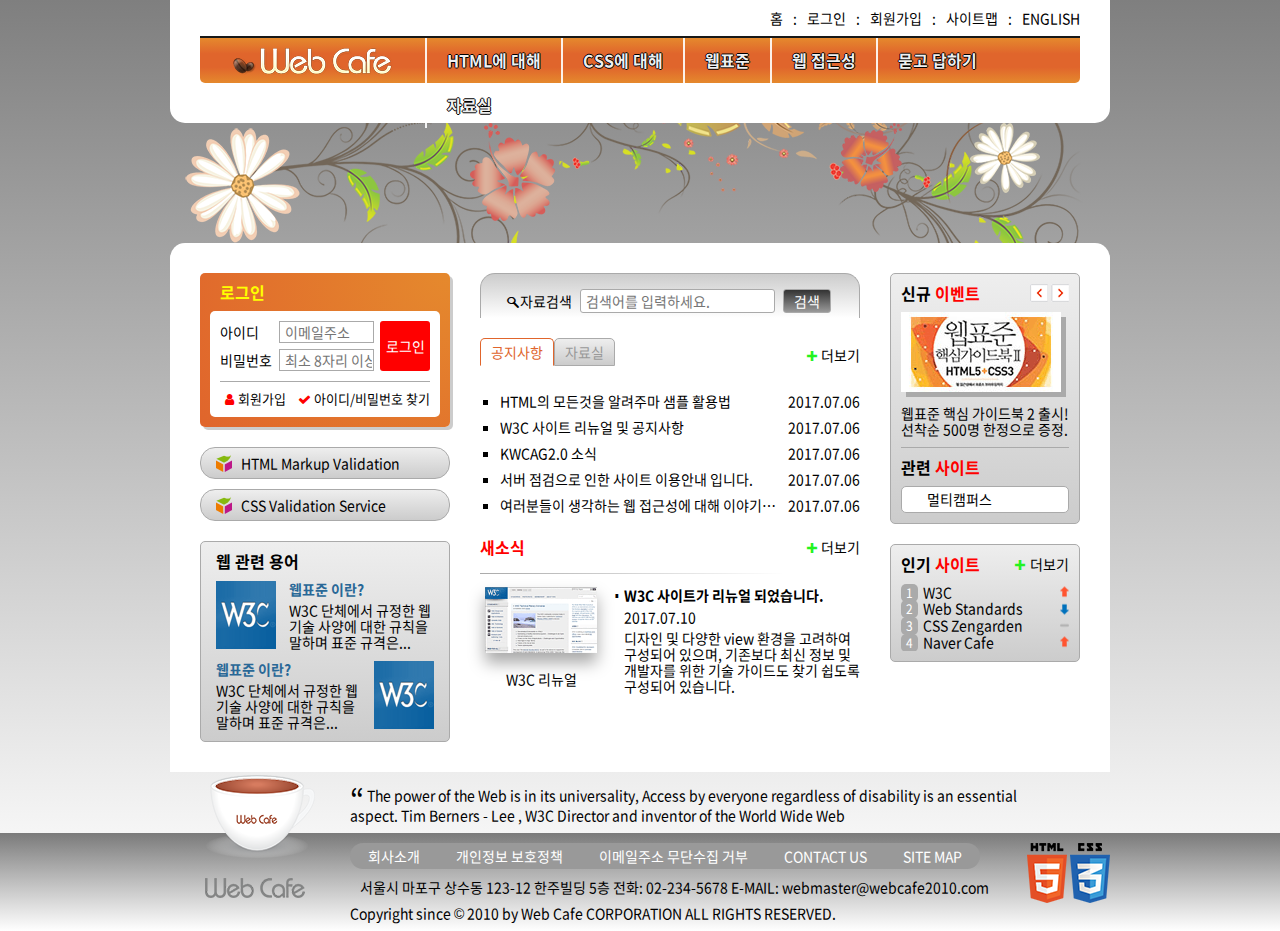
==== commit eb99b33a: "푸터 디자인 완성" ====
--- a/index.html
+++ b/index.html
@@ -271,7 +271,36 @@
             </footer>
         </article>
         <div class="footer-bg">
-            <footer class="footer">푸터</footer>
+            <footer class="footer">
+                <a href="#" class="footer-logo">
+                    <img src="images/footer_logo.png" alt="web cafe">
+                </a>
+                <ul class="guide-list">
+                    <li><a href="#">회사소개</a></li>
+                    <li><a href="#">개인정보 보호정책</a></li>
+                    <li><a href="#">이메일주소 무단수집 거부</a></li>
+                    <li><a href="#">CONTACT US</a></li>
+                    <li><a href="#">SITE MAP</a></li>
+                </ul>
+                <address>
+                    <span class="address">
+                        서울시 마포구 상수동 123-12 한주빌딩 5층
+                    </span>
+                    <span class="tel">
+                        전화: 02-234-5678
+                    </span>
+                    <span class="email">
+                        E-MAIL: webmaster@webcafe2010.com
+                    </span>
+				</address>
+                <div class="copyright">
+                    Copyright since &copy; 2010 by Web Cafe CORPORATION ALL RIGHTS RESERVED.
+                </div>
+                <div class="tech-logo">
+                    <img src="images/html5_logo.png" alt="최신 웹표준 HTML5를 사용했습니다.">
+                    <img src="images/css3_logo.png" alt="최신 웹표준 CSS3를 사용했습니다.">
+                </div>
+            </footer>
         </div>
     </div>
     <script src="https://code.jquery.com/jquery-3.2.1.min.js" integrity="sha256-hwg4gsxgFZhOsEEamdOYGBf13FyQuiTwlAQgxVSNgt4=" crossorigin="anonymous"></script>
--- a/css/style.css
+++ b/css/style.css
@@ -1364,6 +1364,9 @@
     top: 2px;
 }*/
 
+
+/*슬로건*/
+
 .slogan {
     position: relative;
     padding-bottom: 10px;
@@ -1394,10 +1397,58 @@
     content: "";
 }
 
+
+/*푸터*/
+
 .footer-bg {
     background: linear-gradient(to bottom, rgba(0, 0, 0, 0.5) 0%, rgba(255, 255, 255, 1) 100%) repeat 0 0;
 }
 
 .footer {
-    height: 10vh;
+    padding: 10px 80px 10px 180px;
+    position: relative;
+}
+
+
+/*푸터 로고*/
+
+.footer-logo {
+    position: absolute;
+    top: 45px;
+    left: 35px;
+}
+
+
+/*HTML5 & CSS3 로고*/
+
+.tech-logo {
+    position: absolute;
+    top: 10px;
+    right: 0;
+}
+
+
+/*가이드 메뉴*/
+
+.guide-list {
+    list-style-type: none;
+    background: #999;
+    color: #fff;
+    display: flex;
+    justify-content: space-around;
+    margin-right: 50px;
+    border-radius: 20px;
+}
+
+.guide-list a {
+    display: block;
+    padding: 5px 0;
+}
+
+
+/*주소 및 저작권*/
+
+address {
+    font-style: normal;
+    margin: 10px;
 }